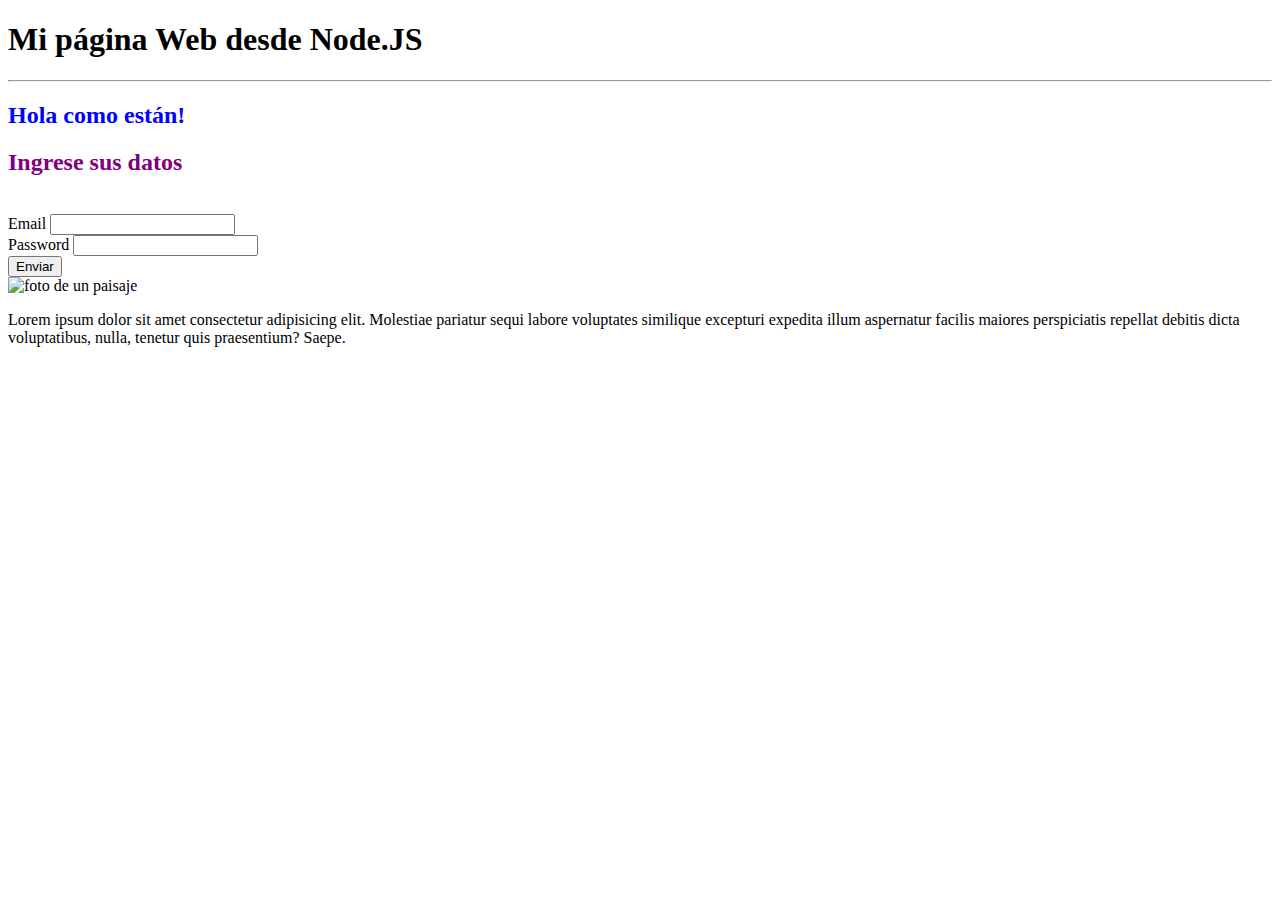
==== views/index.html @ f41d12cb "version 1" ====
<!DOCTYPE html>
<html lang="es">

<head>
    <meta charset="UTF-8">
    <meta http-equiv="X-UA-Compatible" content="IE=edge">
    <meta name="viewport" content="width=device-width, initial-scale=1.0">
    <title>Node.JS - Webpage</title>
    <link rel="stylesheet" href="https://cdn.jsdelivr.net/npm/bootstrap@4.6.2/dist/css/bootstrap.min.css"
        integrity="sha384-xOolHFLEh07PJGoPkLv1IbcEPTNtaed2xpHsD9ESMhqIYd0nLMwNLD69Npy4HI+N" crossorigin="anonymous">
    <!-- <style>
        body {
            background-color: #eee;
        }
        h1 {
            color: purple;
        }
        p {
            color: crimson;
        }
    </style> -->
    <link rel="stylesheet" href="css/estilos.css">

</head>

<body>

    <div class="container-fluid">
        <h1>Mi página Web desde Node.JS</h1>
        <hr>
        <h2 style="color:blue;">Hola como están!</h2>

        <div class="jumbotron w-50">
            <h2 style="color: purple;">Ingrese sus datos</h2>
            <br>

            <form action="/datos" method="post" autocomplete="off">
                <div class="form-group">
                    <label for="email">Email</label>
                    <input id="email" type="text" name="email" class="form-control">
                </div>
                <div class="form-group">
                    <label for="password">Password</label>
                    <input id="password" type="text" name="password" class="form-control">
                </div>

                <button class="btn btn-success mt-3">Enviar</button>
            </form>
        </div>


        <img src="imgs/img1.jpg" alt="foto de un paisaje">
        <p>
            Lorem ipsum dolor sit amet consectetur adipisicing elit. Molestiae pariatur sequi labore voluptates
            similique excepturi expedita illum aspernatur facilis maiores perspiciatis repellat debitis dicta
            voluptatibus, nulla, tenetur quis praesentium? Saepe.
        </p>
    </div>
    <!-- <script>
        console.log('Sitio Web desde Node.JS')
    </script> -->
    <script src="js/main.js"></script>

</body>

</html>
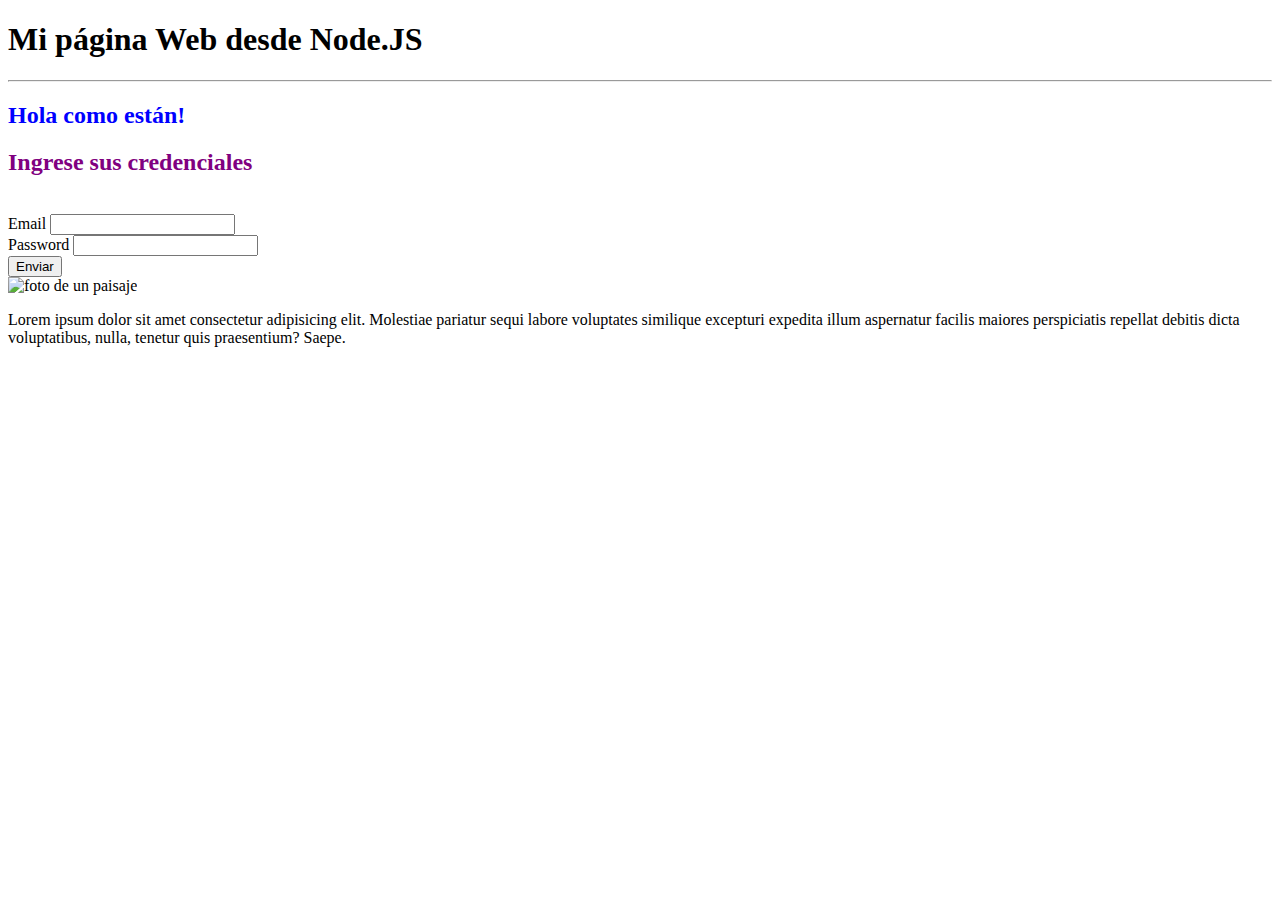
==== commit 01b1ede9: "version 2" ====
--- a/views/index.html
+++ b/views/index.html
@@ -31,7 +31,7 @@
         <h2 style="color:blue;">Hola como están!</h2>
 
         <div class="jumbotron w-50">
-            <h2 style="color: purple;">Ingrese sus datos</h2>
+            <h2 style="color: purple;">Ingrese sus credenciales</h2>
             <br>
 
             <form action="/datos" method="post" autocomplete="off">
